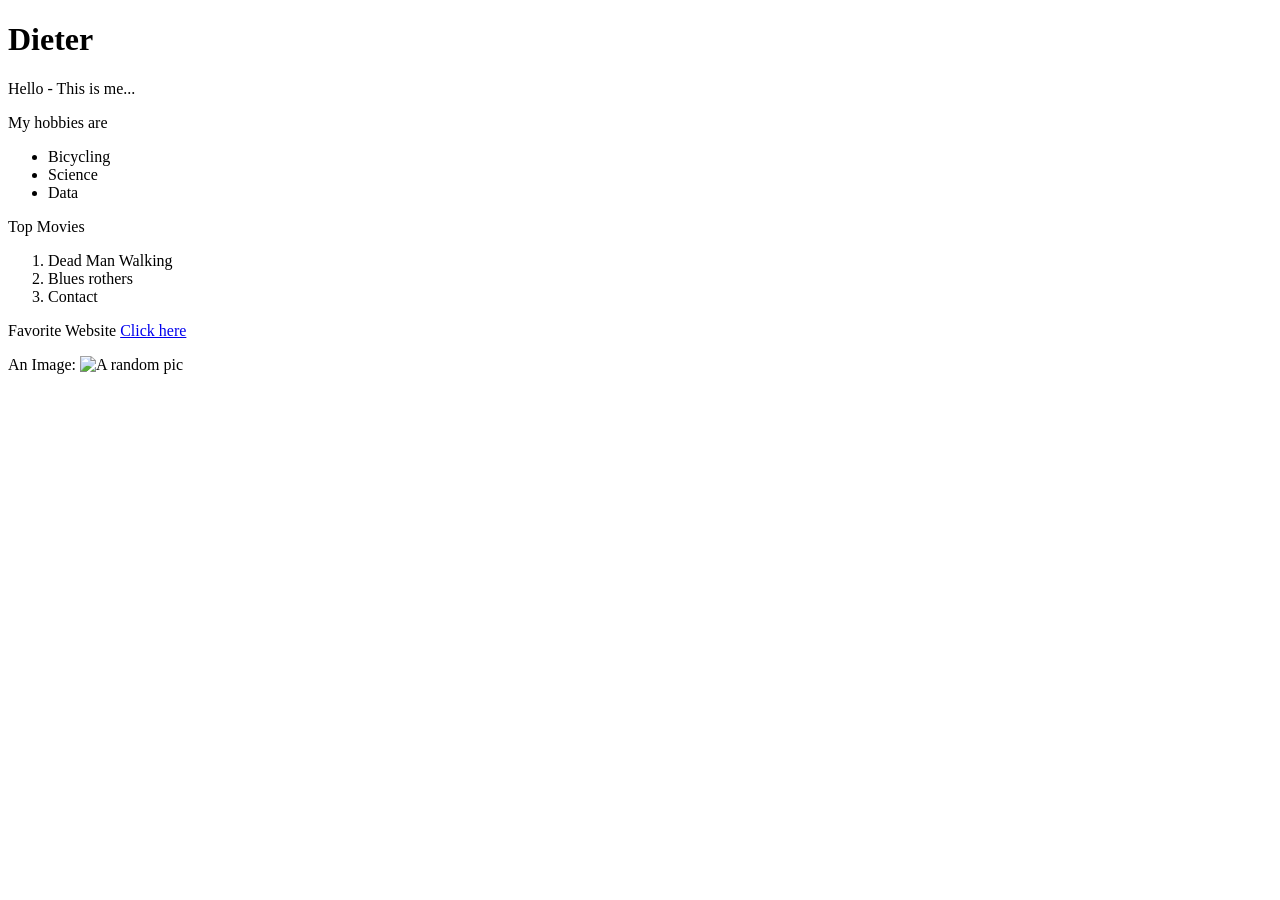
==== about.html @ 8c8201d3 "Test html files Example files for html - here used for github" ====
<!DOCTYPE html>
<html>
  <head>
    <title>About Me</title>
  </head>
  <body>
	<header>
		<h1>Dieter</h1>
		<p>Hello - This is me...</p>
	</header>
	<main>
		<p>My hobbies are
			<ul>
				<li>Bicycling</li>
				<li>Science</li>
				<li>Data</li>
			</ul>
		</p>
		<p>Top Movies
			<ol>
				<li>Dead Man Walking</li>
				<li>Blues rothers</li>
				<li>Contact</li>
			</ol>
		</p>
		<nav>
			<p>Favorite Website
				<a href="https://dev.wasatchphotonics.com">Click here</a>
			</p>
		</nav>
		<p>An Image: 
			<img src="https://picsum.photos/300/200"
				alt="A random pic"
				width=300
				height=200
			/>
	</main>
  </body>
</html>
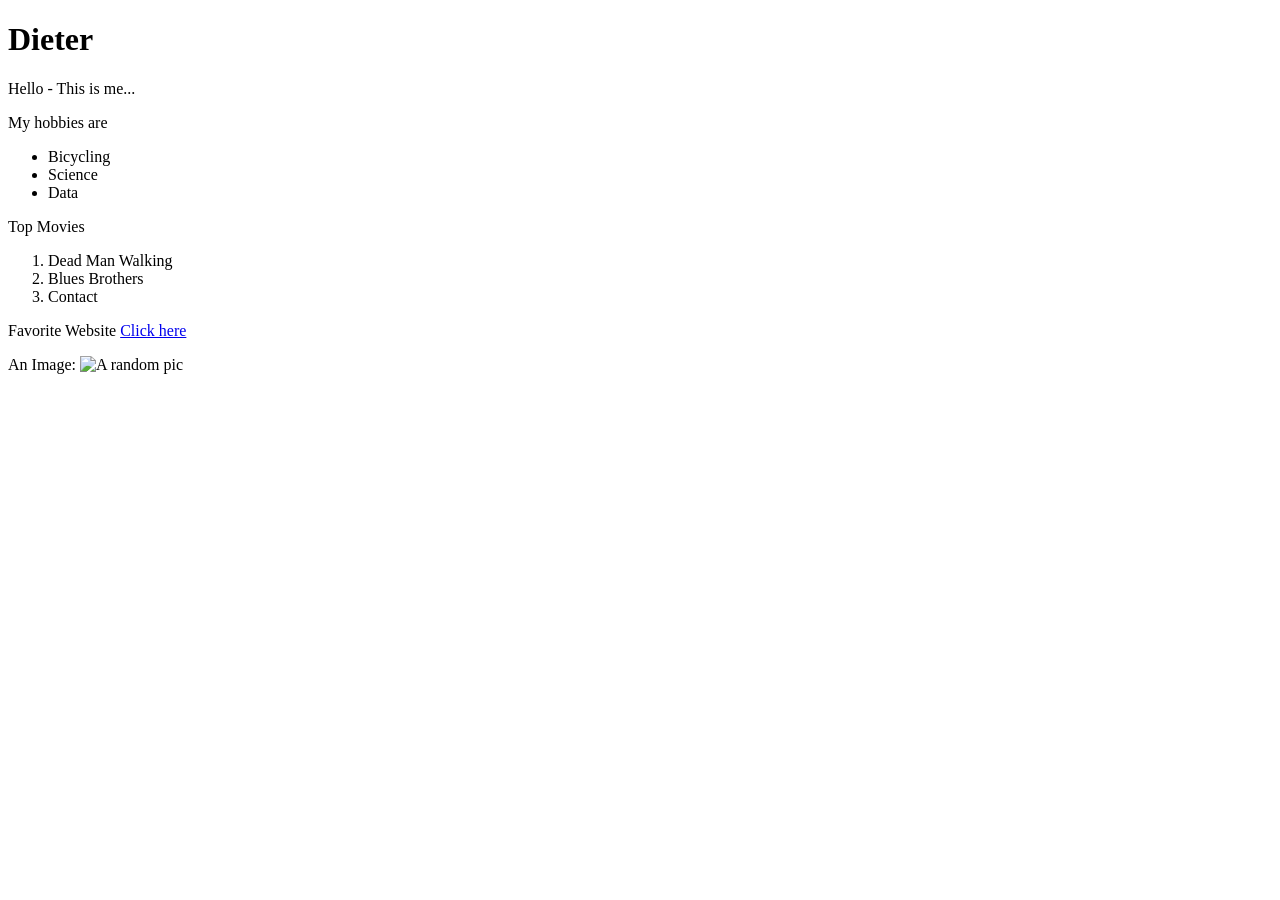
==== commit 3ac41848: "fixed typo" ====
--- a/about.html
+++ b/about.html
@@ -19,7 +19,7 @@
 		<p>Top Movies
 			<ol>
 				<li>Dead Man Walking</li>
-				<li>Blues rothers</li>
+				<li>Blues Brothers</li>
 				<li>Contact</li>
 			</ol>
 		</p>
